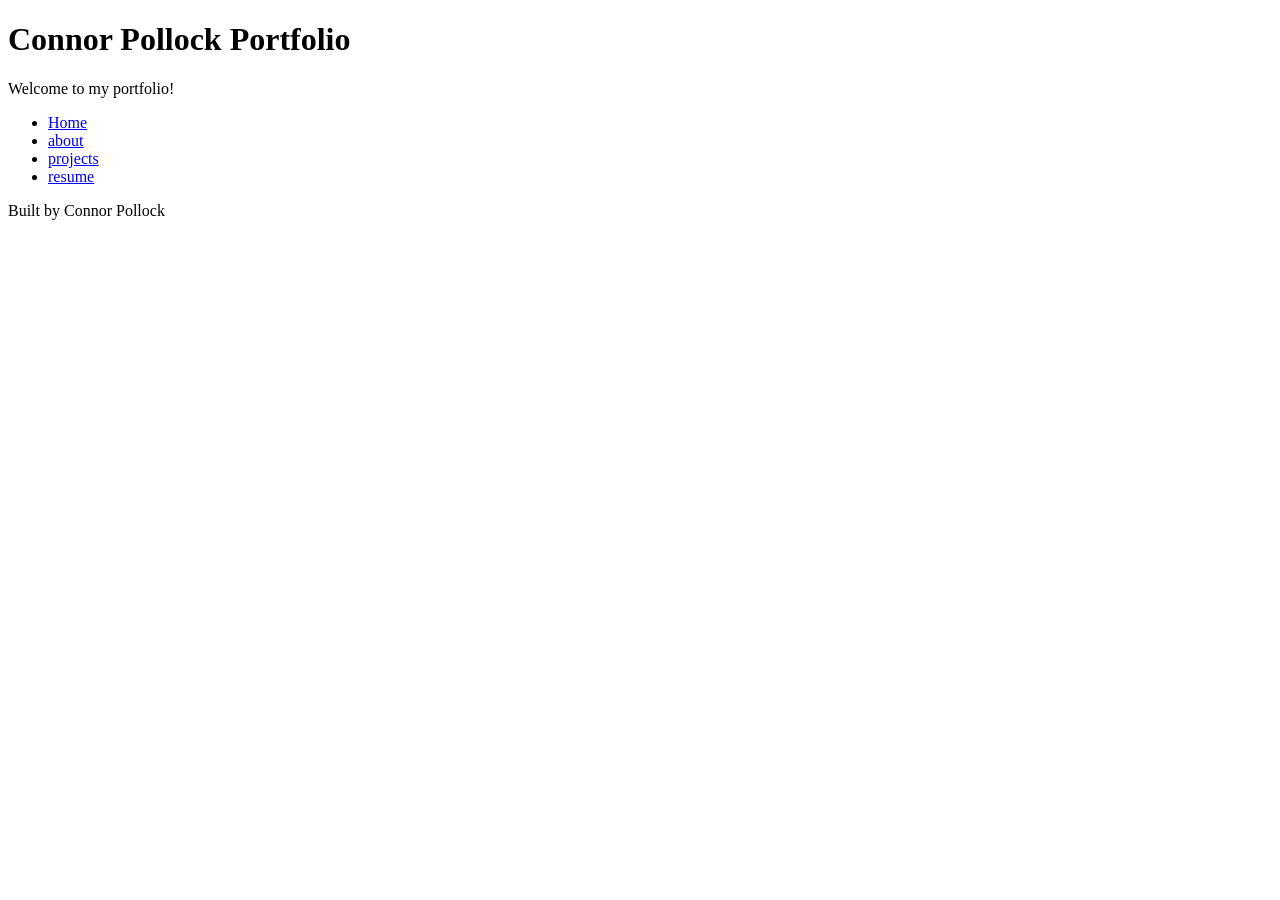
==== index.html @ 0c4a36ac "html basics all the content necessary for the code-along" ====
<!DOCTYPE html>
<html lang="en">
<head>
    <meta charset="UTF-8">
    <meta name="viewport" content="width=device-width, initial-scale=1.0">
    <title>Connor Pollock Portfolio</title>
</head>
<body>
    <header>
        <h1>Connor Pollock Portfolio</h1>
        <p>Welcome to my portfolio!</p>
    </header>
    <nav>
        <ul>
            <li><a href="index.html">Home</a></li>
            <li><a href="about.html">about</a></li>
            <li><a href="projects.html">projects</a></li>
            <li><a href="resume.html">resume</a></li>
        </ul>
    </nav>
    <main>

    </main>
    <footer>
        <p>Built by Connor Pollock</p>
    </footer>
</body>
</html>
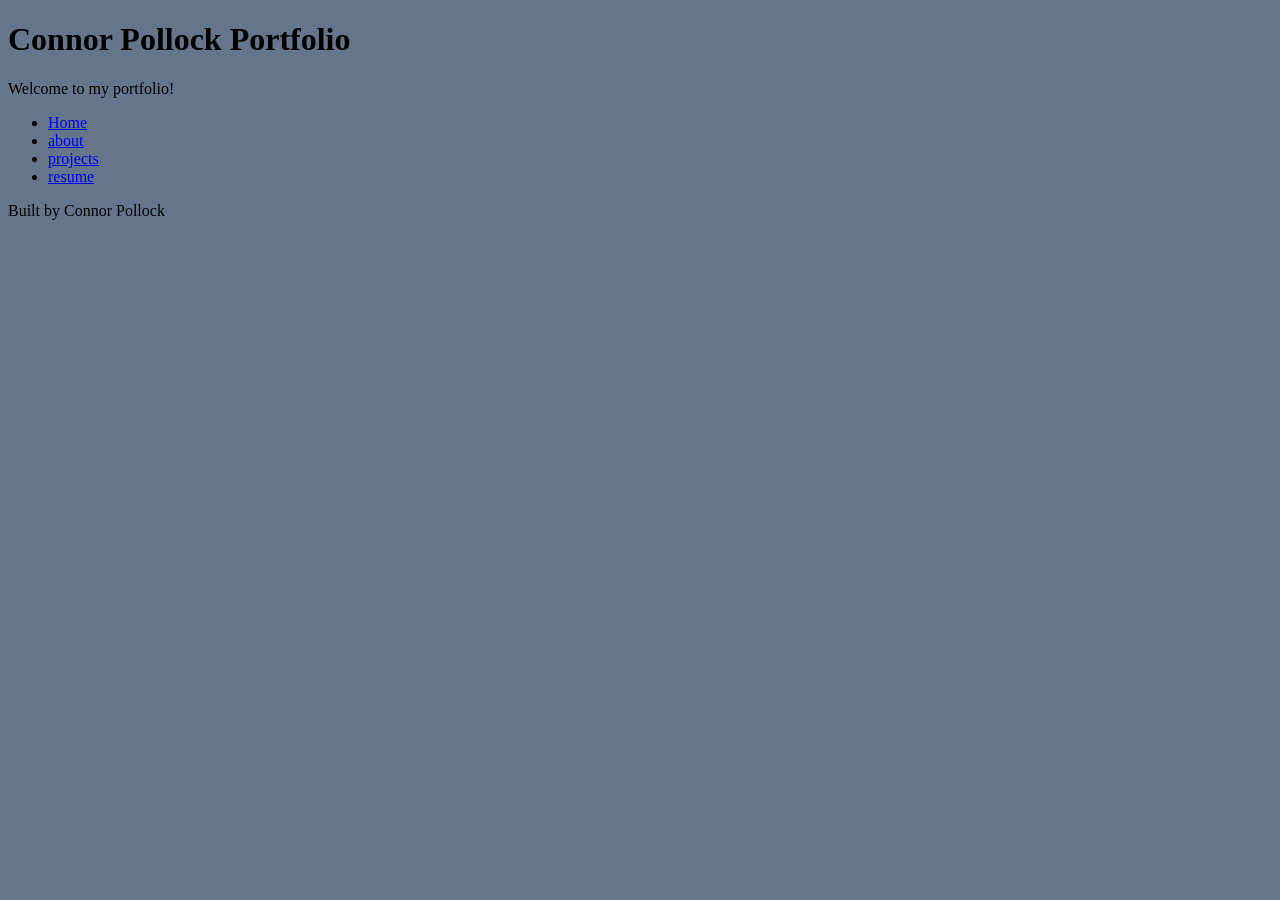
==== commit ea0adce9: "adjustmensts" ====
--- a/index.html
+++ b/index.html
@@ -3,6 +3,7 @@
 <head>
     <meta charset="UTF-8">
     <meta name="viewport" content="width=device-width, initial-scale=1.0">
+    <link rel="stylesheet" href="style.css">
     <title>Connor Pollock Portfolio</title>
 </head>
 <body>
--- a/style.css
+++ b/style.css
@@ -0,0 +1,13 @@
+/* CSS by Connor Pollock */
+/* Color Palette
+deep black= #05080D
+slate blue= #65768C
+steel blue= #263640
+burnt orange=#BF5B04
+earth=#733917
+*/
+
+/* GLOBAL (base) MOBILE FIRST */
+body {
+    background-color:#65768C;
+}
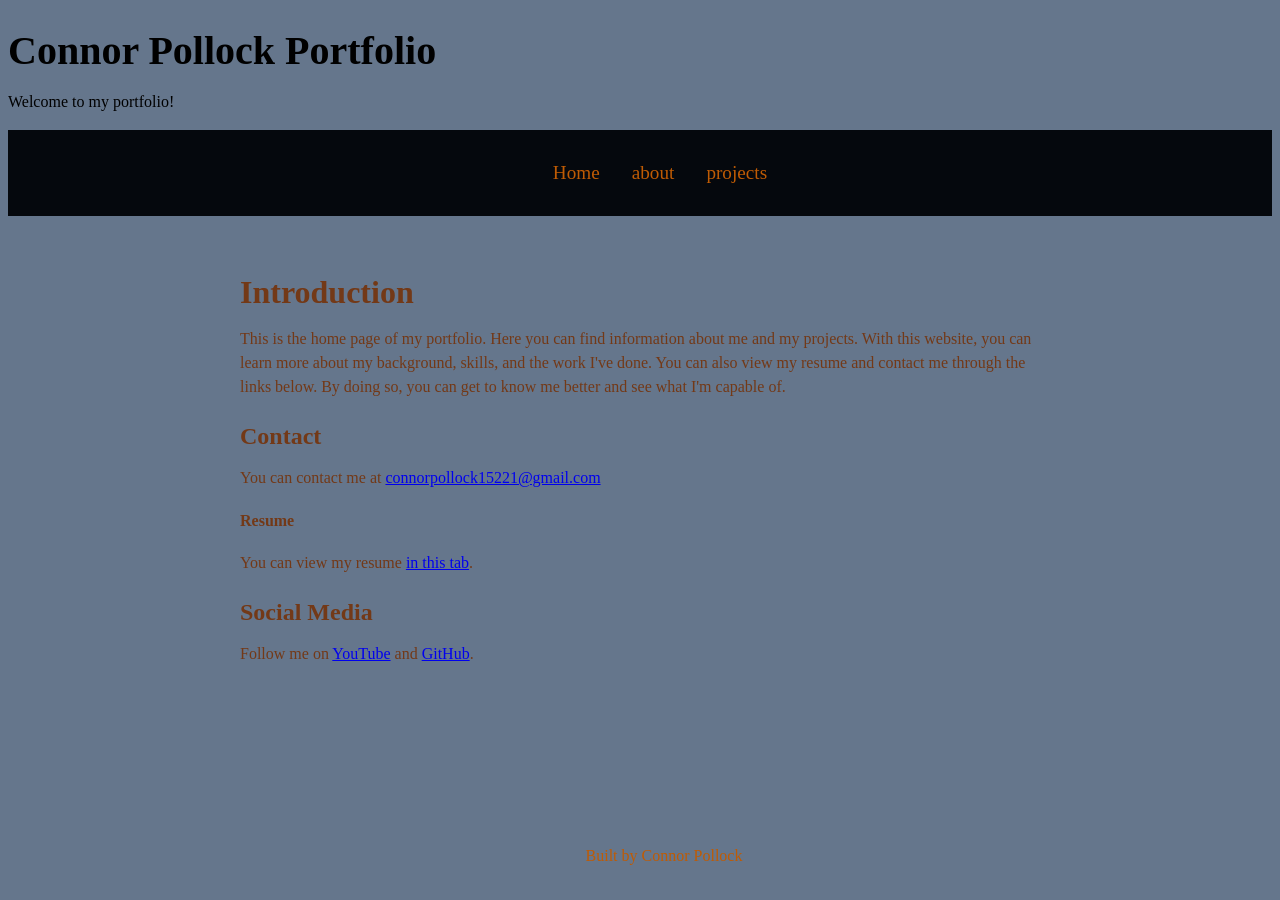
==== commit a0f6e2bd: "Changes to my portfolio I changed up my portfolio to make it more about me and what I did in this co" ====
--- a/index.html
+++ b/index.html
@@ -16,11 +16,27 @@
             <li><a href="index.html">Home</a></li>
             <li><a href="about.html">about</a></li>
             <li><a href="projects.html">projects</a></li>
-            <li><a href="resume.html">resume</a></li>
         </ul>
     </nav>
     <main>
-
+        <section>
+            <h2>Introduction</h2>
+            <p>This is the home page of my portfolio. Here you can find information about me and my projects. 
+                With this website, you can learn more about my background, skills, and the work I've done. You can also view my resume and contact me through the links below. 
+                By doing so, you can get to know me better and see what I'm capable of.</p>
+        </section>
+        <section>
+            <h3>Contact</h3>
+            <p>You can contact me at <a href="mailto:connorpollock15221@gmail.com">connorpollock15221@gmail.com</a></p>
+        </section>
+        <section>
+            <h4>Resume</h4>
+            <p>You can view my resume <a href="resume.html">in this tab</a>.</p>
+        </section>
+        <section>
+            <h3>Social Media</h3>
+            <p>Follow me on <a href="https://www.youtube.com/@Halo_shinefan29">YouTube</a> and <a href="https://www.github.com/connorpollock15221/">GitHub</a>.</p>
+        </section>
     </main>
     <footer>
         <p>Built by Connor Pollock</p>
--- a/style.css
+++ b/style.css
@@ -10,4 +10,57 @@
 /* GLOBAL (base) MOBILE FIRST */
 body {
     background-color:#65768C;
+}
+nav {
+    background-color: #05080D;
+    display: flex;
+    justify-content: center;
+    padding: 1rem;
+}
+nav ul {
+    list-style: none;
+    display: flex;
+    gap: 2rem;
+}
+nav a {
+    color: #BF5B04;
+    text-decoration: none;
+    font-size: 1.2rem;
+}
+main {
+    padding: 2rem;
+    color: #733917;
+}
+h1 {
+    font-size: 2.5rem;
+    margin-bottom: 1rem;
+}
+h2 {
+    font-size: 2rem;
+    margin-bottom: 0.75rem;
+}
+h3 {
+    font-size: 1.5rem;
+    margin-bottom: 0.5rem;
+}
+p {
+    font-size: 1rem;
+    line-height: 1.5;
+    margin-bottom: 1rem;
+}
+footer {
+    background-color:none;
+    color: #BF5B04;
+    text-align: center;
+    padding: 1rem;
+    position: fixed;
+    width: 100%;
+    bottom: 0;
+}
+/* TABLET */
+@media (min-width: 600px) {
+    main {
+        max-width: 800px;
+        margin: 0 auto;
+    }
 }
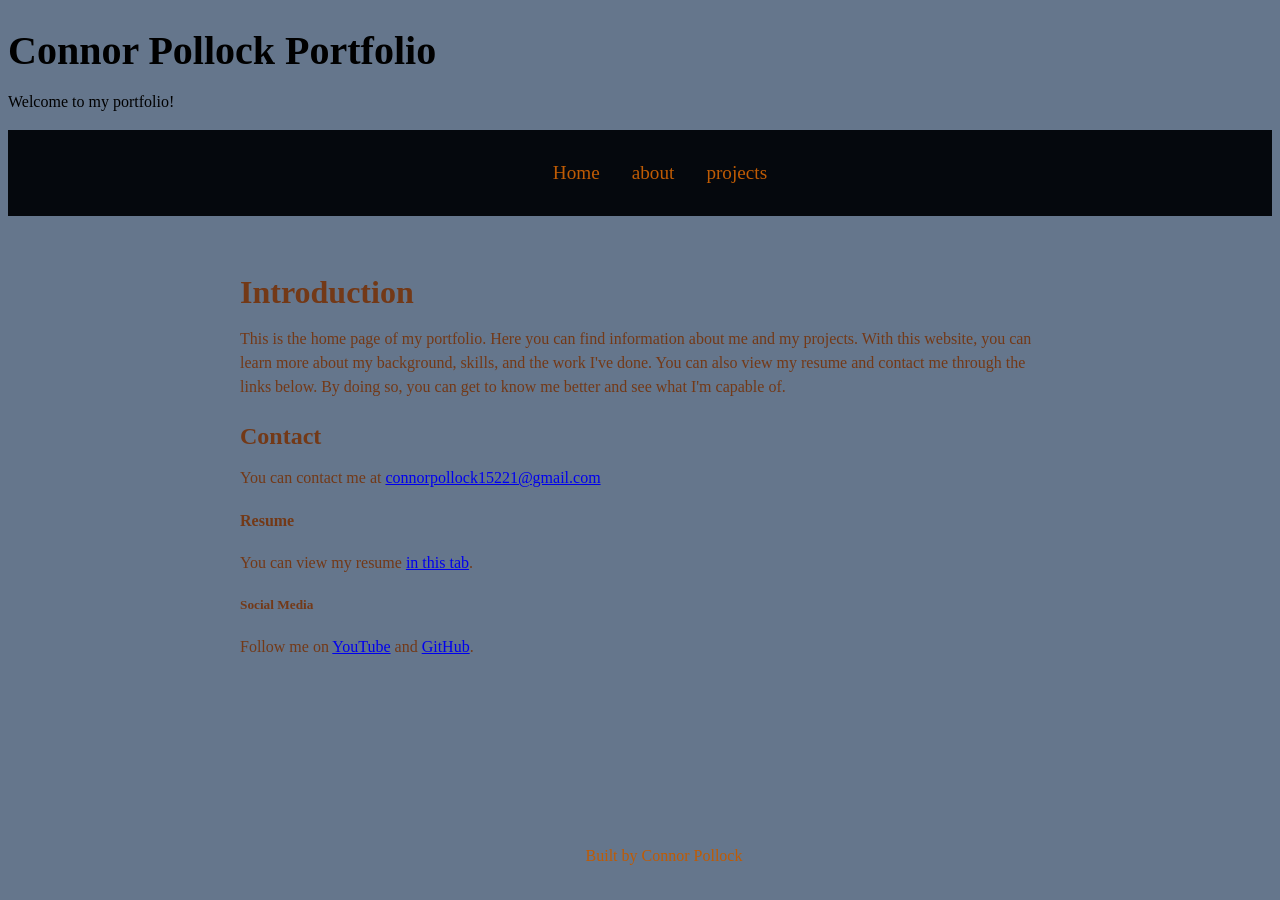
==== commit 81b2cc32: "Made some tweaks" ====
--- a/index.html
+++ b/index.html
@@ -34,7 +34,7 @@
             <p>You can view my resume <a href="resume.html">in this tab</a>.</p>
         </section>
         <section>
-            <h3>Social Media</h3>
+            <h5>Social Media</h5>
             <p>Follow me on <a href="https://www.youtube.com/@Halo_shinefan29">YouTube</a> and <a href="https://www.github.com/connorpollock15221/">GitHub</a>.</p>
         </section>
     </main>
